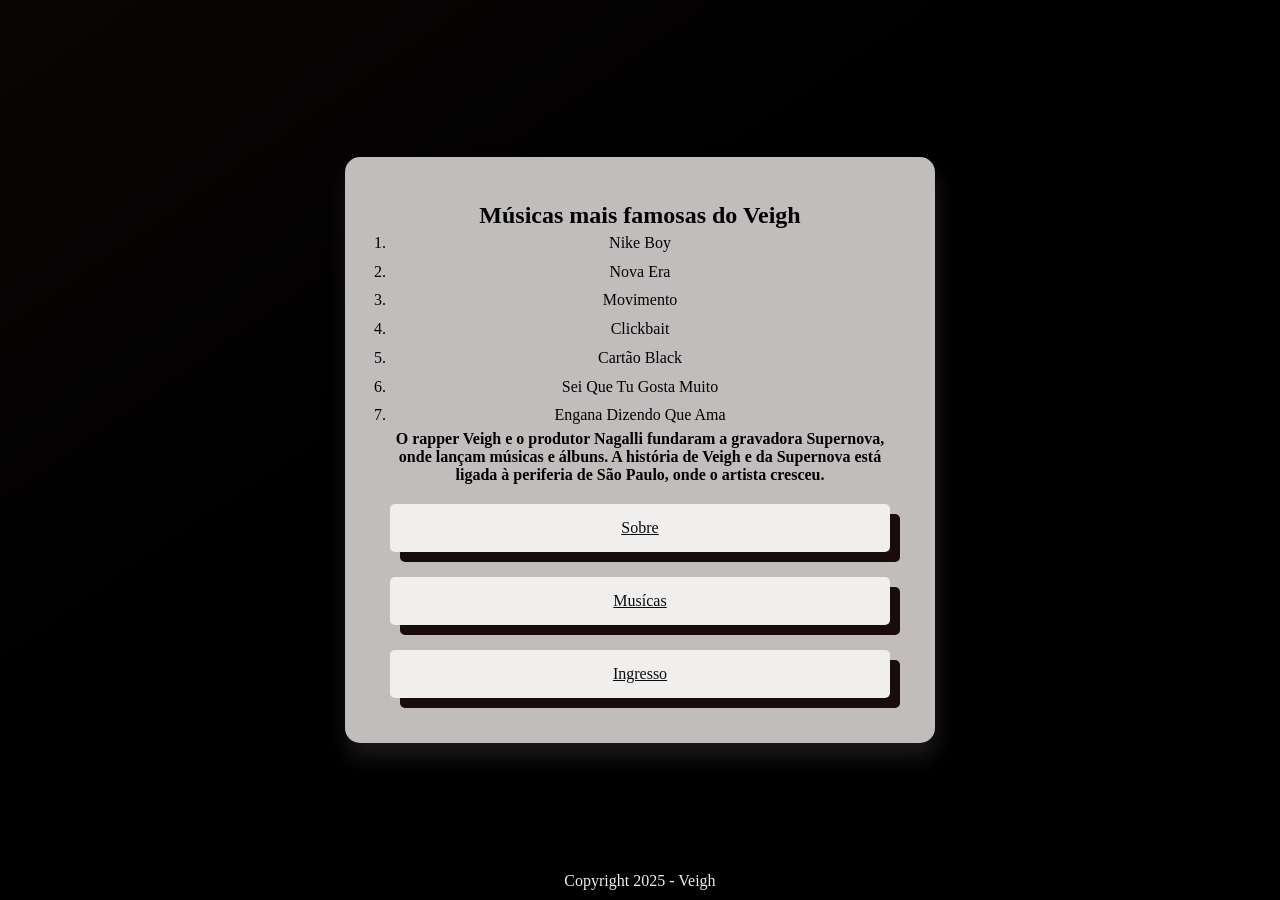
==== item.html @ e66cc86d "e agora" ====
<!DOCTYPE html>
<html lang="en">
<head>
    <meta charset="UTF-8">
    <meta name="viewport" content="width=device-width, initial-scale=1.0">
    <link rel="stylesheet" href="style.css">
    <title>Veigh</title>
</head>
<body>
    <section>
 
    <header>
        <h1>Músicas mais famosas do Veigh</h1>
      <ol>
        <li>Nike Boy</li>
        <li>Nova Era</li>
        <li>Movimento</li>
        <li>Clickbait</li>
        <li>Cartão Black</li>
        <li>Sei Que Tu Gosta Muito</li>
        <li>Engana Dizendo Que Ama</li>
       </ol>
       <h4><p>O rapper Veigh e o produtor Nagalli fundaram a gravadora Supernova, onde lançam músicas e álbuns. A história de Veigh e da Supernova está ligada à periferia de São Paulo, onde o artista cresceu. </p></h4>
    </header>
<main>
    
    <a href="index.html">Sobre</a>
    <a href="item.html">Musícas</a>
    <a href="venda.html">Ingresso</a>

</main>


<p class="footer">
    Copyright 2025 - Veigh
</p>

</section>




</body>
</html>
---- style.css ----
*{
    margin: 0;
    padding: 0;
}

body{
    display: flex;
    align-items: center;
    justify-content: center;
    height: 100vh;
    background-image: linear-gradient(to bottom right, #0a0505 0%, #000000 40%);
    animation: float 6s infinite alternate;
}

section{
    padding: 45px;
    background-color: rgb(194, 189, 189);
    width: 500px;
    border-radius: 15px;
    display: flex;
    align-items: center;
    justify-content: center;
    flex-direction: column;
    gap: 20px;
    text-align: center;
    box-shadow: 2px 15px 20px rgba(61, 61, 61, 0.4);
}
 header img{
    width: 200px;
    height: 300px;
 }

 header h3{
    color: rgb(8, 5, 5);
    font-size: 1.35rem;
 }

 main{
    display: flex;
    flex-direction: column;
    width: 100%;
    gap: 25px;
 }

 main a{
    background: #f1eeee;
    padding: 15px 0px;
    text-decoration: nome ;
    color: rgb(10, 12, 14);
    border-radius: 5px;
    box-shadow: 10px 10px #180c0c;
    transition: all .5s ease-in-out;
 }

 main a:hover{
    opacity: .85;
 }

 .footer{
    position: absolute;
    bottom: 10px;
    color: rgb(243, 238, 235);
 }

 ol {
    line-height: 1.8;
  }

 

 @media (max-width: 520px){
    section{
        width: 95%;
        padding: 30px;
    }
    header img{
        width: 110%;
    }
    header h3{
        font-size: 1.3red;
        color: rgb(19, 11, 12);
    }
    main{
        gap: 15px;
    }
    main a{
        padding: 10px 0;
        box-shadow: 5px 5px #e0dde0;
    }

 }
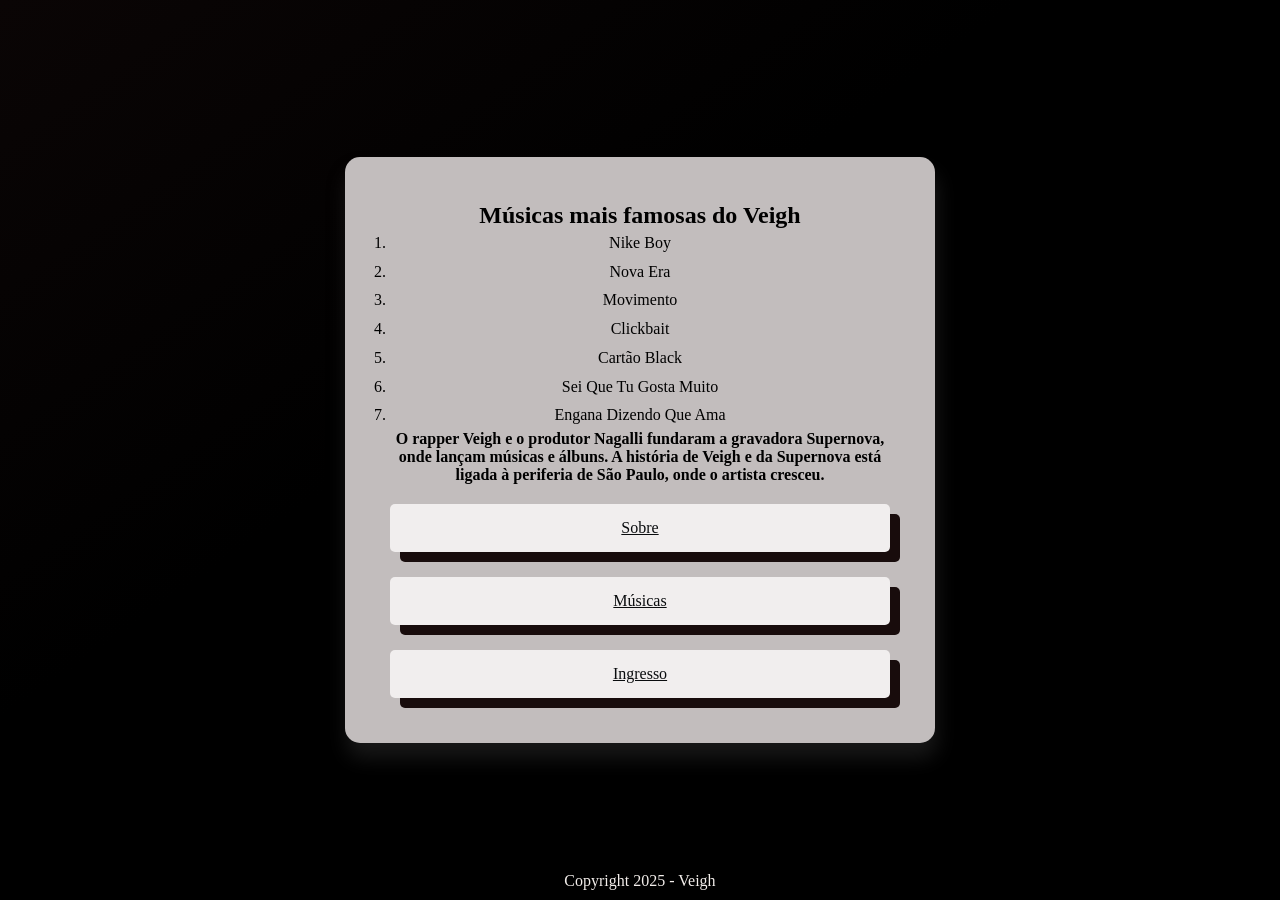
==== commit 64cf8498: "ajustes final" ====
--- a/item.html
+++ b/item.html
@@ -25,7 +25,7 @@
 <main>
     
     <a href="index.html">Sobre</a>
-    <a href="item.html">Musícas</a>
+    <a href="item.html">Músicas</a>
     <a href="venda.html">Ingresso</a>
 
 </main>
